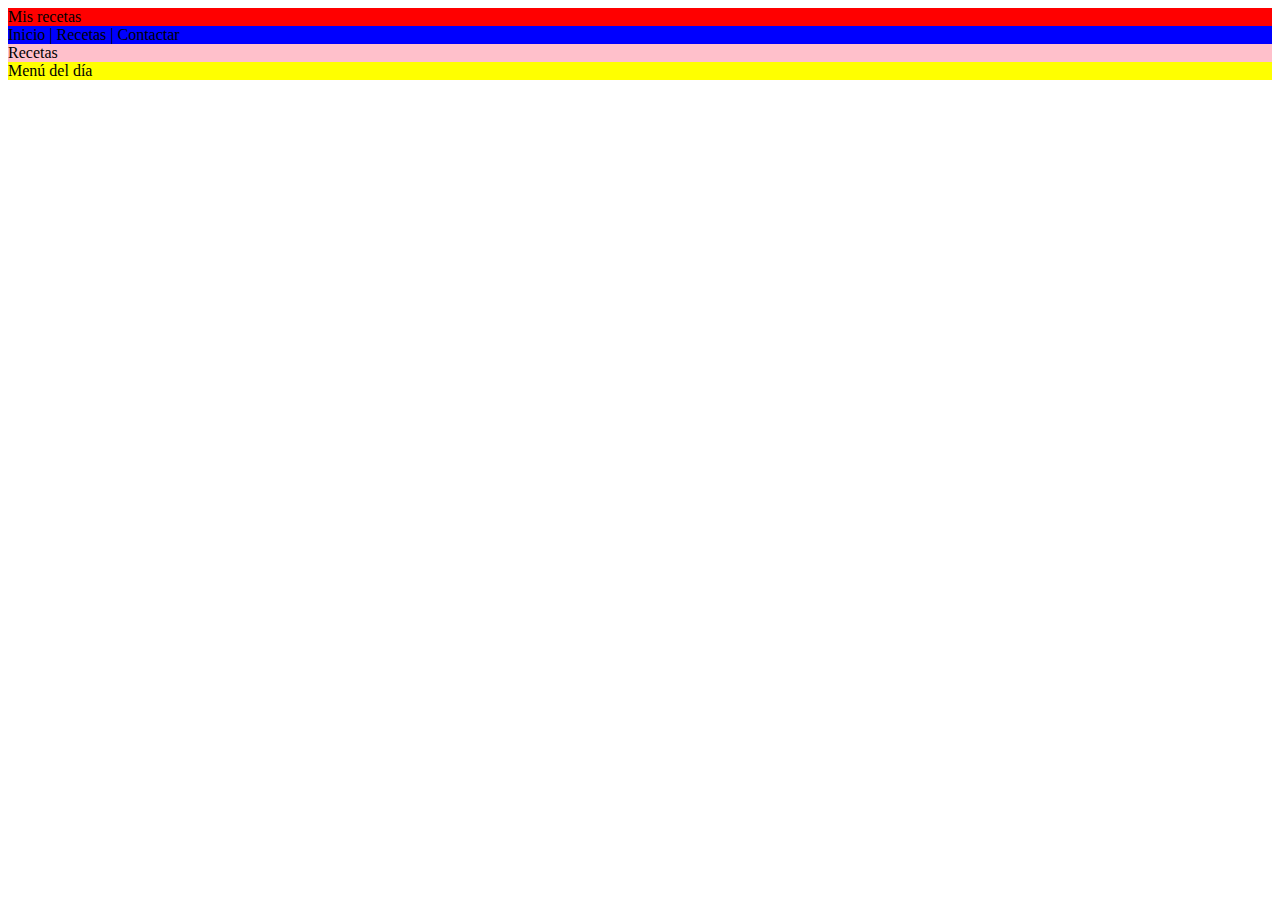
==== index.html @ a7ee2171 "esctructura basica de mi pagina web" ====
<!DOCTYPE html>
<html lang="es">
    <head>
        <meta charset="utf-8">
        <meta name="description" content="Web de recetas de cocina y menús del dia">
        <meta name="keywords" content="cocina, recetas, menús, gastronomia">
        <title>
            Mis recetas
        </title>
        <link rel="icon" href="https://www.flaticon.es/premium-icon/icons/svg/2330/2330924.svg">
    </head>

    <body>
        <div style="background-color: red;">Mis recetas</div>
        <div style="background-color: blue;">Inicio | Recetas | Contactar</div>
        <div style="background-color: green;">
            <div style="background-color: pink;">Recetas</div>
            <div style="background-color: yellow">Menú del día</div>
        </div>
    </body>

</html>
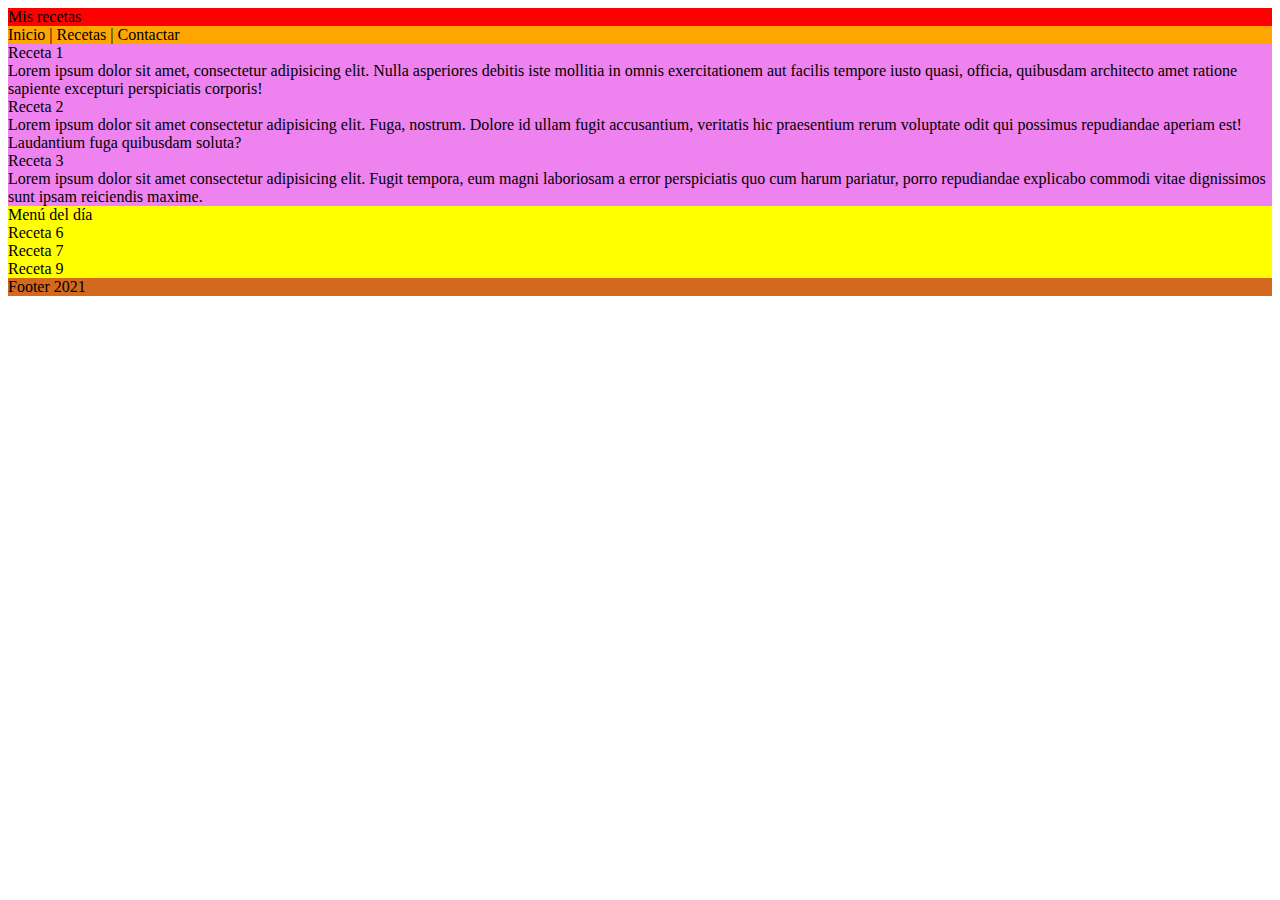
==== commit fea7f1e0: "Ejercicio completo con DIV." ====
--- a/index.html
+++ b/index.html
@@ -12,11 +12,33 @@
 
     <body>
         <div style="background-color: red;">Mis recetas</div>
-        <div style="background-color: blue;">Inicio | Recetas | Contactar</div>
+        <div style="background-color: orange;">Inicio | Recetas | Contactar</div>
         <div style="background-color: green;">
-            <div style="background-color: pink;">Recetas</div>
-            <div style="background-color: yellow">Menú del día</div>
+            <div style="background-color:blue;">
+                <div style="background-color:violet;">
+                    <div> Receta 1 </div>
+                    <div>Lorem ipsum dolor sit amet, consectetur adipisicing elit. Nulla asperiores debitis iste mollitia in omnis exercitationem aut facilis tempore iusto quasi, officia, quibusdam architecto amet ratione sapiente excepturi perspiciatis corporis! </div>
+                </div>
+                <div style="background-color:violet;">
+                    <div> Receta 2 </div>
+                    <div>Lorem ipsum dolor sit amet consectetur adipisicing elit. Fuga, nostrum. Dolore id ullam fugit accusantium, veritatis hic praesentium rerum voluptate odit qui possimus repudiandae aperiam est! Laudantium fuga quibusdam soluta?</div>
+                </div>
+                <div style="background-color:violet;">
+                    <div> Receta 3 </div>
+                    <div>Lorem ipsum dolor sit amet consectetur adipisicing elit. Fugit tempora, eum magni laboriosam a error perspiciatis quo cum harum pariatur, porro repudiandae explicabo commodi vitae dignissimos sunt ipsam reiciendis maxime.</div>
+                </div>
+            </div>
+            <div style="background-color: yellow;">
+                <div> Menú del día </div>
+                <div>
+                    <div> Receta 6 </div>
+                    <div> Receta 7 </div>
+                    <div> Receta 9 </div>
+                </div>
+            </div>    
         </div>
+        <div style="background-color: chocolate;">
+            Footer 2021 
+       </div>
     </body>
-
 </html>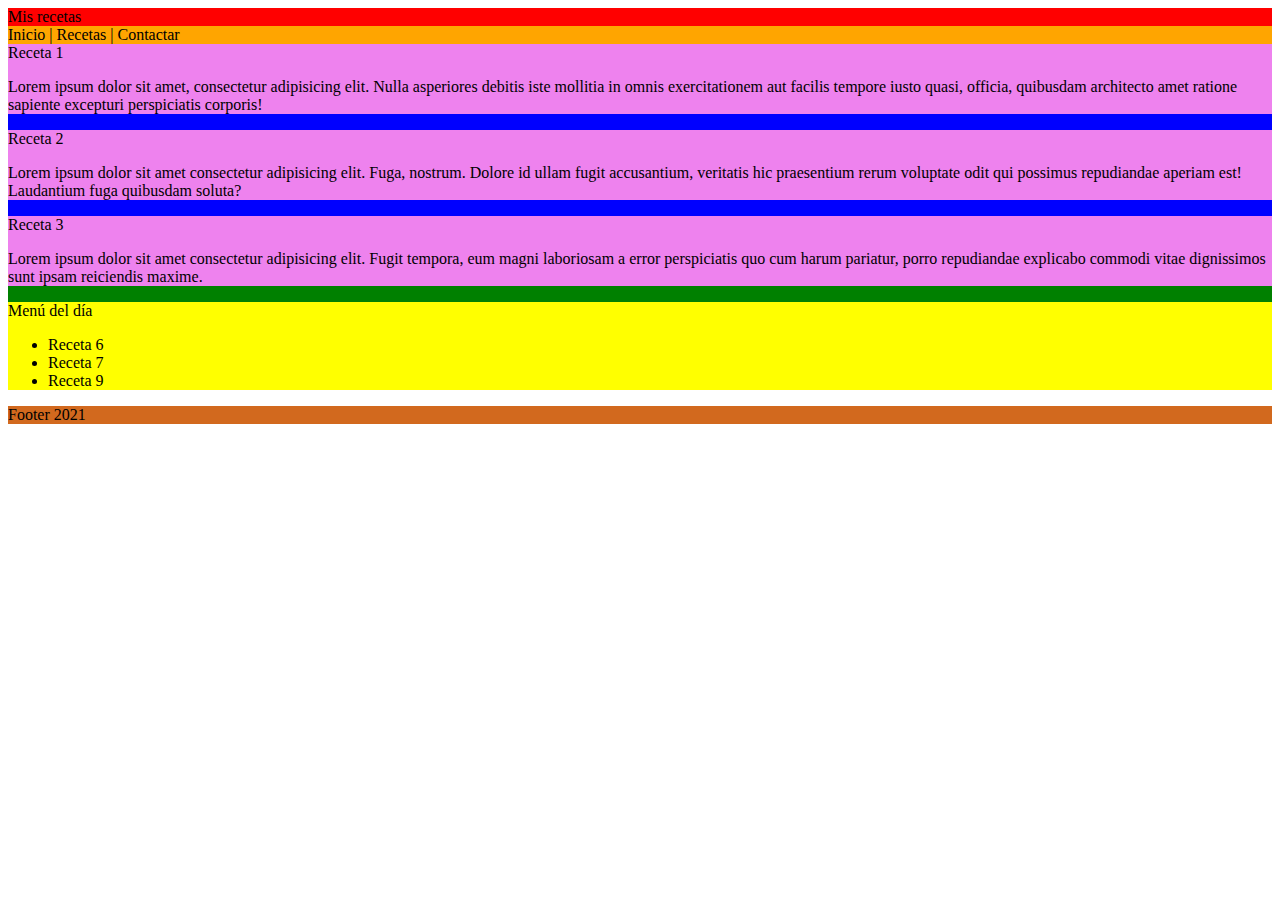
==== commit 87830192: "Estructura con etiquetas semanticas" ====
--- a/index.html
+++ b/index.html
@@ -9,36 +9,35 @@
         </title>
         <link rel="icon" href="https://www.flaticon.es/premium-icon/icons/svg/2330/2330924.svg">
     </head>
-
     <body>
-        <div style="background-color: red;">Mis recetas</div>
-        <div style="background-color: orange;">Inicio | Recetas | Contactar</div>
-        <div style="background-color: green;">
-            <div style="background-color:blue;">
-                <div style="background-color:violet;">
-                    <div> Receta 1 </div>
-                    <div>Lorem ipsum dolor sit amet, consectetur adipisicing elit. Nulla asperiores debitis iste mollitia in omnis exercitationem aut facilis tempore iusto quasi, officia, quibusdam architecto amet ratione sapiente excepturi perspiciatis corporis! </div>
-                </div>
-                <div style="background-color:violet;">
-                    <div> Receta 2 </div>
-                    <div>Lorem ipsum dolor sit amet consectetur adipisicing elit. Fuga, nostrum. Dolore id ullam fugit accusantium, veritatis hic praesentium rerum voluptate odit qui possimus repudiandae aperiam est! Laudantium fuga quibusdam soluta?</div>
-                </div>
-                <div style="background-color:violet;">
-                    <div> Receta 3 </div>
-                    <div>Lorem ipsum dolor sit amet consectetur adipisicing elit. Fugit tempora, eum magni laboriosam a error perspiciatis quo cum harum pariatur, porro repudiandae explicabo commodi vitae dignissimos sunt ipsam reiciendis maxime.</div>
-                </div>
-            </div>
-            <div style="background-color: yellow;">
-                <div> Menú del día </div>
-                <div>
-                    <div> Receta 6 </div>
-                    <div> Receta 7 </div>
-                    <div> Receta 9 </div>
-                </div>
-            </div>    
-        </div>
-        <div style="background-color: chocolate;">
+        <header style="background-color: red;">Mis recetas</header>
+        <nav style="background-color: orange;">Inicio | Recetas | Contactar</nav>
+        <main style="background-color: green;">
+            <section style="background-color:blue;">
+                <article style="background-color:violet;">
+                    <header> Receta 1 </header>
+                    <p>Lorem ipsum dolor sit amet, consectetur adipisicing elit. Nulla asperiores debitis iste mollitia in omnis exercitationem aut facilis tempore iusto quasi, officia, quibusdam architecto amet ratione sapiente excepturi perspiciatis corporis! </p>
+                </article>
+                <article style="background-color:violet;">
+                    <header> Receta 2 </header>
+                    <p>Lorem ipsum dolor sit amet consectetur adipisicing elit. Fuga, nostrum. Dolore id ullam fugit accusantium, veritatis hic praesentium rerum voluptate odit qui possimus repudiandae aperiam est! Laudantium fuga quibusdam soluta?</p>
+                </article>
+                <article style="background-color:violet;">
+                    <header> Receta 3 </header>
+                    <p>Lorem ipsum dolor sit amet consectetur adipisicing elit. Fugit tempora, eum magni laboriosam a error perspiciatis quo cum harum pariatur, porro repudiandae explicabo commodi vitae dignissimos sunt ipsam reiciendis maxime.</p>
+                </article>
+            </section>
+            <aside style="background-color: yellow;">
+                <header> Menú del día </header>
+                <ul>
+                    <li> Receta 6 </li>
+                    <li> Receta 7 </li>
+                    <li> Receta 9 </li>
+                </ul>
+            </aside>    
+        </main>
+        <footer style="background-color: chocolate;">
             Footer 2021 
-       </div>
+       </footer>
     </body>
 </html>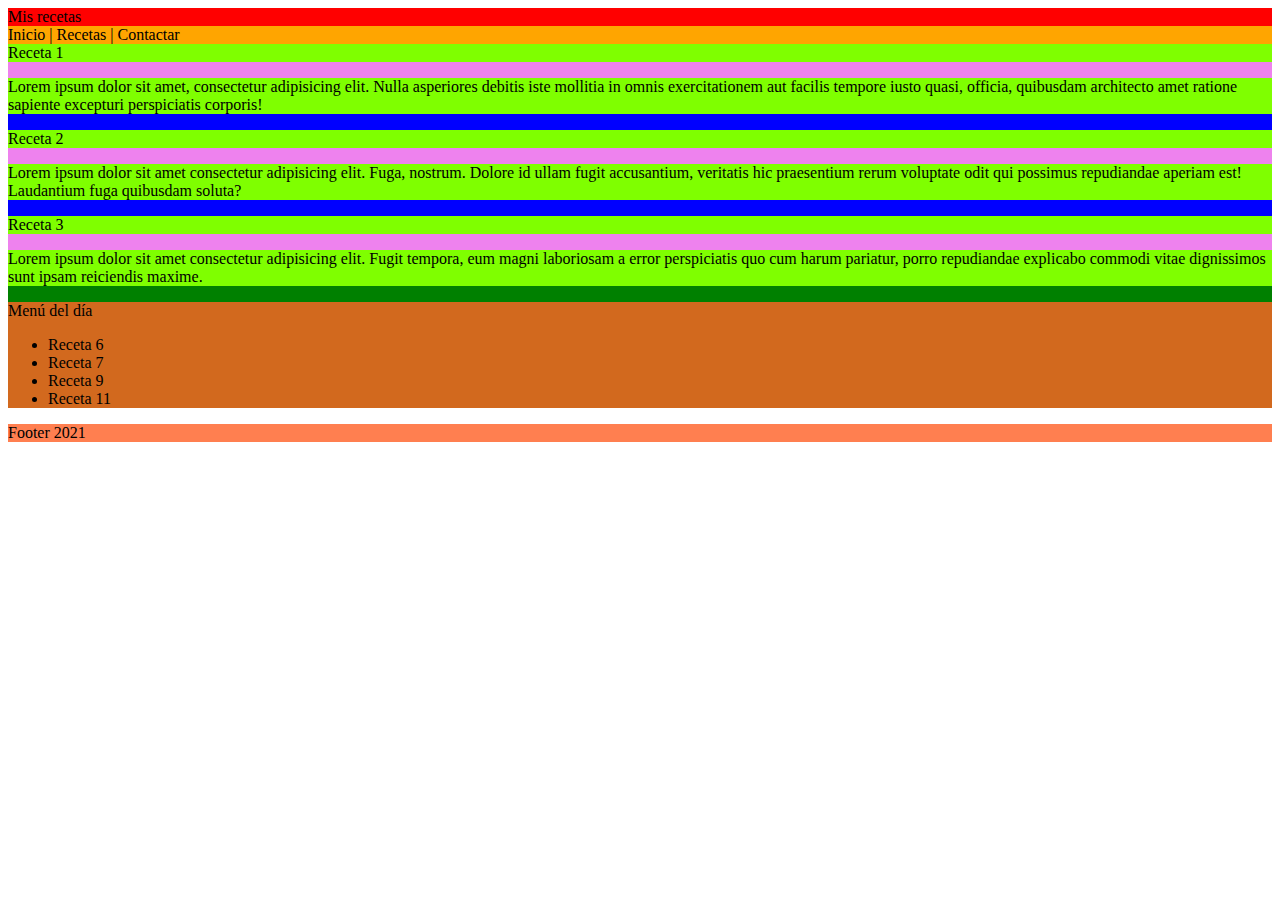
==== commit d5e9c2be: "Se incluye página de prueba de etiquetas HTML" ====
--- a/index.html
+++ b/index.html
@@ -15,28 +15,29 @@
         <main style="background-color: green;">
             <section style="background-color:blue;">
                 <article style="background-color:violet;">
-                    <header> Receta 1 </header>
-                    <p>Lorem ipsum dolor sit amet, consectetur adipisicing elit. Nulla asperiores debitis iste mollitia in omnis exercitationem aut facilis tempore iusto quasi, officia, quibusdam architecto amet ratione sapiente excepturi perspiciatis corporis! </p>
+                    <header style="background-color: chartreuse;"> Receta 1 </header>
+                    <p style="background-color: chartreuse;">Lorem ipsum dolor sit amet, consectetur adipisicing elit. Nulla asperiores debitis iste mollitia in omnis exercitationem aut facilis tempore iusto quasi, officia, quibusdam architecto amet ratione sapiente excepturi perspiciatis corporis! </p>
                 </article>
                 <article style="background-color:violet;">
-                    <header> Receta 2 </header>
-                    <p>Lorem ipsum dolor sit amet consectetur adipisicing elit. Fuga, nostrum. Dolore id ullam fugit accusantium, veritatis hic praesentium rerum voluptate odit qui possimus repudiandae aperiam est! Laudantium fuga quibusdam soluta?</p>
+                    <header style="background-color: chartreuse;"> Receta 2 </header>
+                    <p style="background-color: chartreuse;">Lorem ipsum dolor sit amet consectetur adipisicing elit. Fuga, nostrum. Dolore id ullam fugit accusantium, veritatis hic praesentium rerum voluptate odit qui possimus repudiandae aperiam est! Laudantium fuga quibusdam soluta?</p>
                 </article>
                 <article style="background-color:violet;">
-                    <header> Receta 3 </header>
-                    <p>Lorem ipsum dolor sit amet consectetur adipisicing elit. Fugit tempora, eum magni laboriosam a error perspiciatis quo cum harum pariatur, porro repudiandae explicabo commodi vitae dignissimos sunt ipsam reiciendis maxime.</p>
+                    <header style="background-color: chartreuse;"> Receta 3 </header>
+                    <p style="background-color: chartreuse;">Lorem ipsum dolor sit amet consectetur adipisicing elit. Fugit tempora, eum magni laboriosam a error perspiciatis quo cum harum pariatur, porro repudiandae explicabo commodi vitae dignissimos sunt ipsam reiciendis maxime.</p>
                 </article>
             </section>
-            <aside style="background-color: yellow;">
+            <aside style="background-color:chocolate;">
                 <header> Menú del día </header>
                 <ul>
                     <li> Receta 6 </li>
                     <li> Receta 7 </li>
                     <li> Receta 9 </li>
+                    <li> Receta 11 </li>
                 </ul>
             </aside>    
         </main>
-        <footer style="background-color: chocolate;">
+        <footer style="background-color:coral;">
             Footer 2021 
        </footer>
     </body>
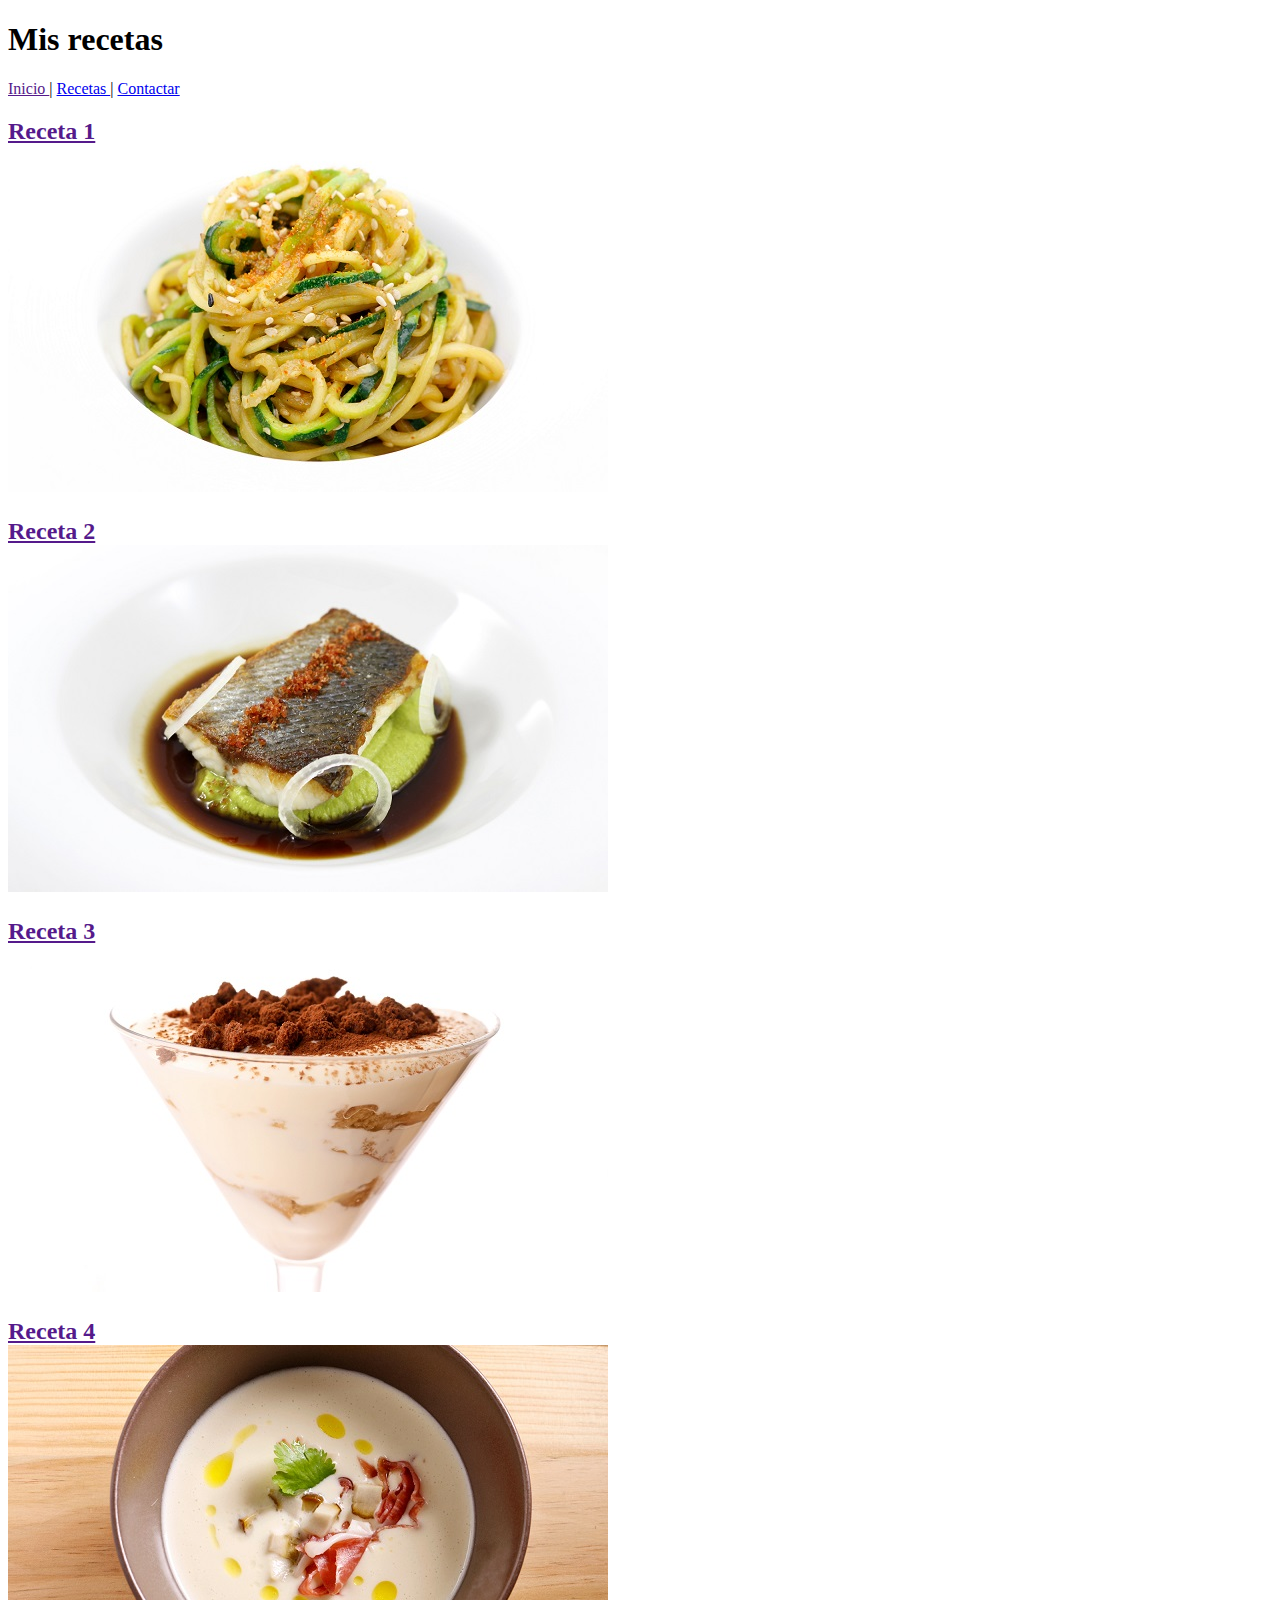
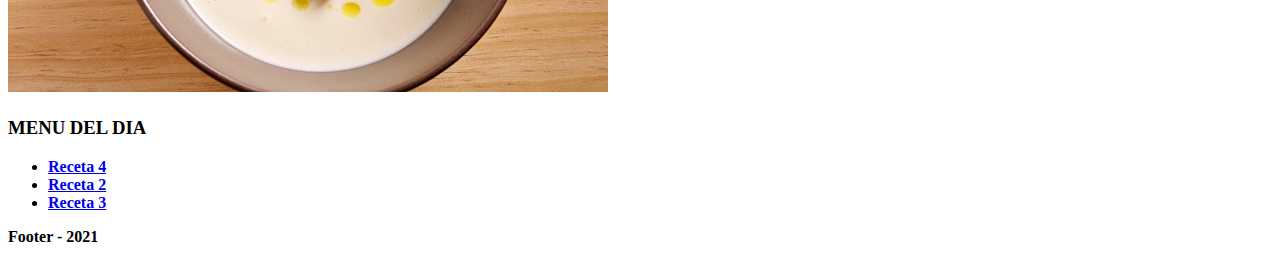
==== commit 32c55ce1: "Nueva estructura base de Mis recetas" ====
--- a/index.html
+++ b/index.html
@@ -1,44 +1,36 @@
 <!DOCTYPE html>
 <html lang="es">
     <head>
-        <meta charset="utf-8">
-        <meta name="description" content="Web de recetas de cocina y menús del dia">
-        <meta name="keywords" content="cocina, recetas, menús, gastronomia">
-        <title>
-            Mis recetas
-        </title>
-        <link rel="icon" href="https://www.flaticon.es/premium-icon/icons/svg/2330/2330924.svg">
+        <meta charset="UTF-8">  
+        <title> Mis recetas </title>
     </head>
     <body>
-        <header style="background-color: red;">Mis recetas</header>
-        <nav style="background-color: orange;">Inicio | Recetas | Contactar</nav>
-        <main style="background-color: green;">
-            <section style="background-color:blue;">
-                <article style="background-color:violet;">
-                    <header style="background-color: chartreuse;"> Receta 1 </header>
-                    <p style="background-color: chartreuse;">Lorem ipsum dolor sit amet, consectetur adipisicing elit. Nulla asperiores debitis iste mollitia in omnis exercitationem aut facilis tempore iusto quasi, officia, quibusdam architecto amet ratione sapiente excepturi perspiciatis corporis! </p>
-                </article>
-                <article style="background-color:violet;">
-                    <header style="background-color: chartreuse;"> Receta 2 </header>
-                    <p style="background-color: chartreuse;">Lorem ipsum dolor sit amet consectetur adipisicing elit. Fuga, nostrum. Dolore id ullam fugit accusantium, veritatis hic praesentium rerum voluptate odit qui possimus repudiandae aperiam est! Laudantium fuga quibusdam soluta?</p>
-                </article>
-                <article style="background-color:violet;">
-                    <header style="background-color: chartreuse;"> Receta 3 </header>
-                    <p style="background-color: chartreuse;">Lorem ipsum dolor sit amet consectetur adipisicing elit. Fugit tempora, eum magni laboriosam a error perspiciatis quo cum harum pariatur, porro repudiandae explicabo commodi vitae dignissimos sunt ipsam reiciendis maxime.</p>
-                </article>
+        <h1> Mis recetas </h1>
+        <nav>
+            <a href=""> Inicio </a>
+            |
+            <a href="recetas.html"> Recetas </a>
+            |
+            <a href="contactar.html"> Contactar </a>
+        </nav>
+        <main>
+            <section>
+                <h2 id="rec1"> <a href=""> Receta 1 <br> <img src="_resources/espaguetis-de-calabacin.jpg"></a></h2>
+                <h2 id="rec2"> <a href=""> Receta 2 <br> <img src="_resources/lubina-con-hummus-de-guisantes.jpg"></a></h2>
+                <h2 id="rec3"> <a href=""> Receta 3 <br> <img src="_resources/tiramisu-express.jpg"></a></h2>
+                <h2 id="rec4"> <a href=""> Receta 4 <br> <img src="_resources/vichyssoise-de-esparragos-blancos.jpg"></a></h2>
             </section>
-            <aside style="background-color:chocolate;">
-                <header> Menú del día </header>
+            <aside>
+                <h3> MENU DEL DIA </h3>
                 <ul>
-                    <li> Receta 6 </li>
-                    <li> Receta 7 </li>
-                    <li> Receta 9 </li>
-                    <li> Receta 11 </li>
+                    <li><a href="#rec4"> <strong> Receta 4 </strong> </a> </li>
+                    <li><a href="#rec2"> <strong> Receta 2 </strong> </a> </li>
+                    <li><a href="#rec3"> <strong> Receta 3 </strong> </a> </li>
                 </ul>
-            </aside>    
+            </aside>
         </main>
-        <footer style="background-color:coral;">
-            Footer 2021 
-       </footer>
+        <footer>
+            <p><strong> Footer - 2021 </strong></p>
+        </footer>
     </body>
-</html>+</html>
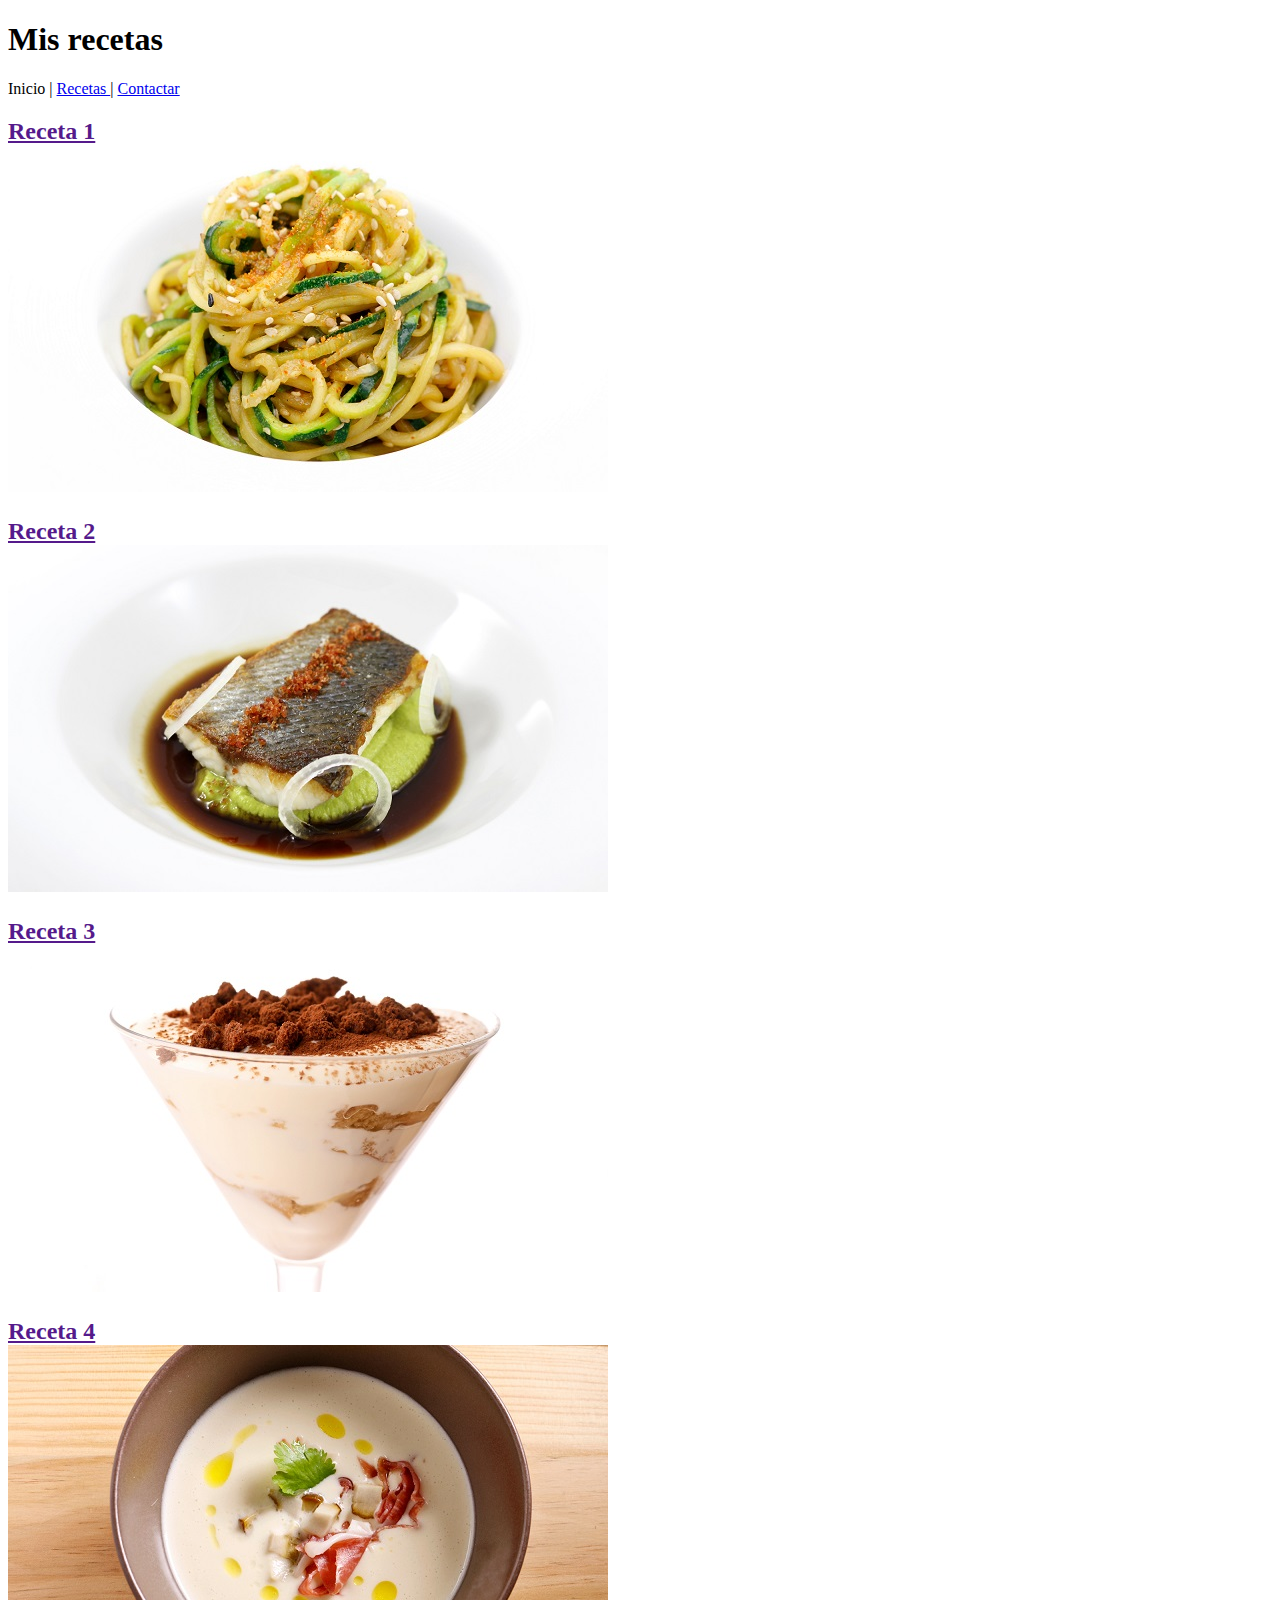
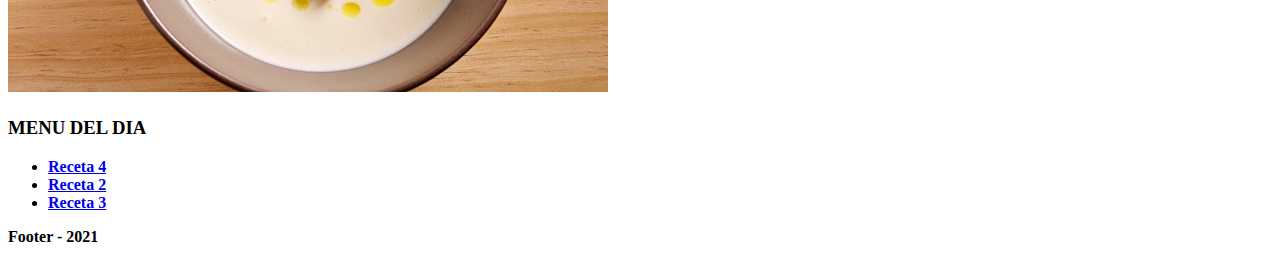
==== commit 3d2fbff6: "Incluye los html recetas, receta y contactar" ====
--- a/index.html
+++ b/index.html
@@ -7,7 +7,7 @@
     <body>
         <h1> Mis recetas </h1>
         <nav>
-            <a href=""> Inicio </a>
+            Inicio
             |
             <a href="recetas.html"> Recetas </a>
             |
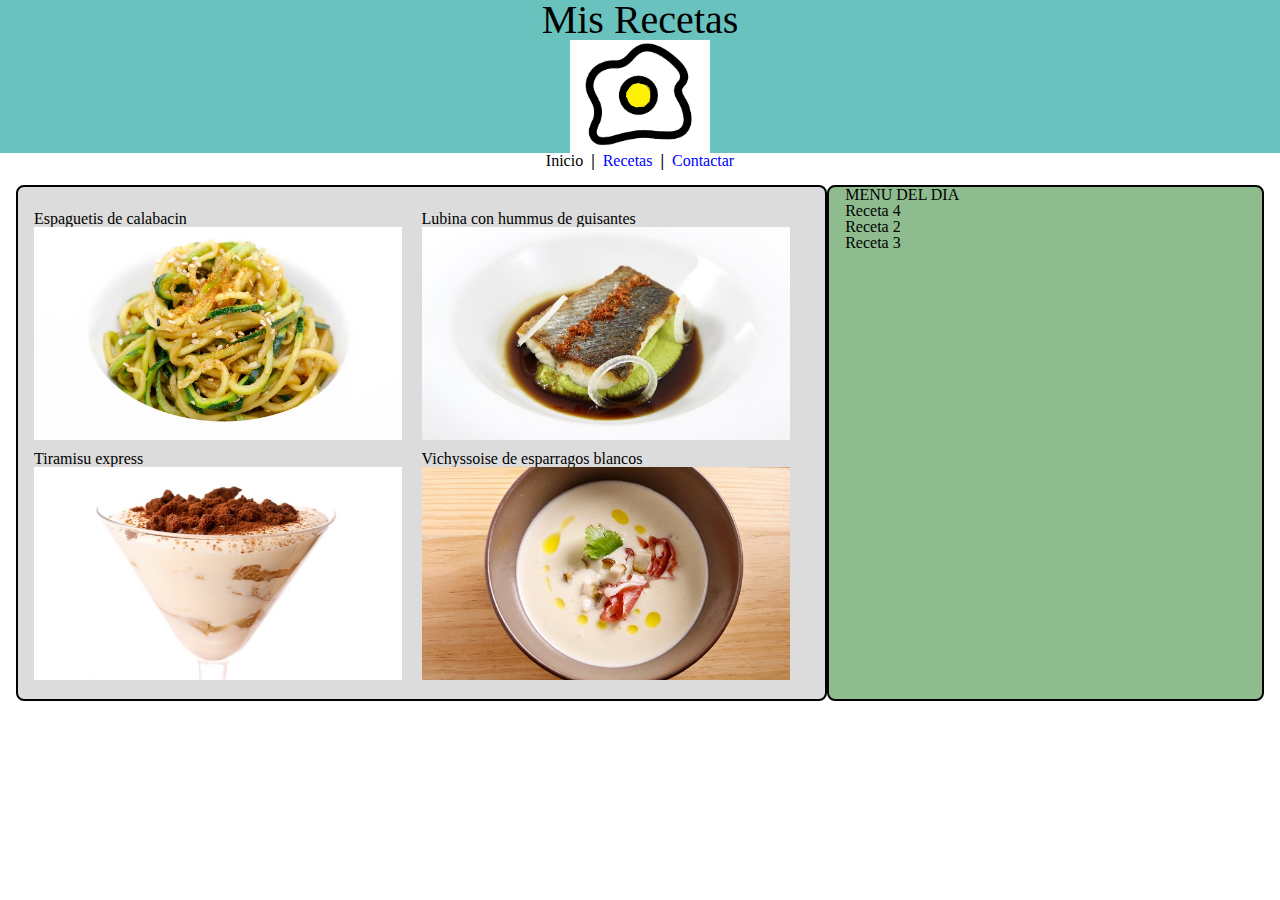
==== commit a5c4a7f3: "Pruebas incompletas del index" ====
--- a/index.html
+++ b/index.html
@@ -3,34 +3,68 @@
     <head>
         <meta charset="UTF-8">  
         <title> Mis recetas </title>
+        <meta name="viewport" content="with=device-width, initial-scale=1.0">
+        <meta name="description" content="Página web sobre mis recetas">
+        <meta name="keywords" content="recetas, gastronomía, menú">
+        <link rel="stylesheet" href="css/style.css">
+        <link rel="icon" href="images/logo.png">
+        <link rel="preconnect" href="https://fonts.gstatic.com">
+        <link href="https://fonts.googleapis.com/css2?family=Open+Sans:wght@400;600;700&display=swap" rel="stylesheet"> 
     </head>
     <body>
-        <h1> Mis recetas </h1>
-        <nav>
-            Inicio
-            |
-            <a href="recetas.html"> Recetas </a>
-            |
-            <a href="contactar.html"> Contactar </a>
+        <header id="header" >
+            <h1 class="fnt-xxl">Mis Recetas</h1>
+            <img id="header-img" src="images/logo.png" alt="Mis Recetas" >
+        </header>
+        
+        <nav class="nav-ppal">
+            <span>Inicio</span>
+            <span class="separator">|</span>
+            <a class="txt-azul txt-under" href="recetas.html">Recetas</a>
+            <span class="separator">|</span>
+            <a class="txt-azul txt-under" href="contactar.html">Contactar</a>
         </nav>
-        <main>
-            <section>
-                <h2 id="rec1"> <a href=""> Receta 1 <br> <img src="_resources/espaguetis-de-calabacin.jpg"></a></h2>
-                <h2 id="rec2"> <a href=""> Receta 2 <br> <img src="_resources/lubina-con-hummus-de-guisantes.jpg"></a></h2>
-                <h2 id="rec3"> <a href=""> Receta 3 <br> <img src="_resources/tiramisu-express.jpg"></a></h2>
-                <h2 id="rec4"> <a href=""> Receta 4 <br> <img src="_resources/vichyssoise-de-esparragos-blancos.jpg"></a></h2>
+        
+        <main class="grid">
+        
+            <section class="container-65">
+                <div class="grid">
+                    <div class="container-50">
+                        <h2 > Espaguetis de calabacin </h2>
+                        <img class="img-md" src="_resources/espaguetis-de-calabacin.jpg">
+                    </div>
+                    <div class="container-50">
+                        <h2> Lubina con hummus de guisantes </h2>
+                        <img class="img-md" src="_resources/lubina-con-hummus-de-guisantes.jpg">
+                    </div>
+                    <div class="container-50">
+                        <h2> Tiramisu express </h2>
+                        <img class="img-md" src="_resources/tiramisu-express.jpg">
+                    </div>
+                    <div class="container-50">
+                        <h2> Vichyssoise de esparragos blancos </h2>
+                        <img class="img-md" src="_resources/vichyssoise-de-esparragos-blancos.jpg">
+                    </div>
+                </div>
             </section>
-            <aside>
+            
+            <aside  class="container-35">
                 <h3> MENU DEL DIA </h3>
-                <ul>
-                    <li><a href="#rec4"> <strong> Receta 4 </strong> </a> </li>
-                    <li><a href="#rec2"> <strong> Receta 2 </strong> </a> </li>
-                    <li><a href="#rec3"> <strong> Receta 3 </strong> </a> </li>
-                </ul>
+                        <ul>
+                            <li><a href=""> <strong> Receta 4 </strong> </a> </li>
+                            <li><a href=""> <strong> Receta 2 </strong> </a> </li>
+                            <li><a href=""> <strong> Receta 3 </strong> </a> </li>
+                        </ul>
+                    
             </aside>
+
         </main>
+        </div>  
+        <!--
         <footer>
             <p><strong> Footer - 2021 </strong></p>
         </footer>
+
+        -->        
     </body>
 </html>
--- a/css/style.css
+++ b/css/style.css
@@ -0,0 +1,7 @@
+@import 'reset.css';
+@import 'basic.css';
+@import 'header.css';
+@import 'nav.css';
+@import 'text.css';
+@import 'layout.css';
+@import 'grid.css';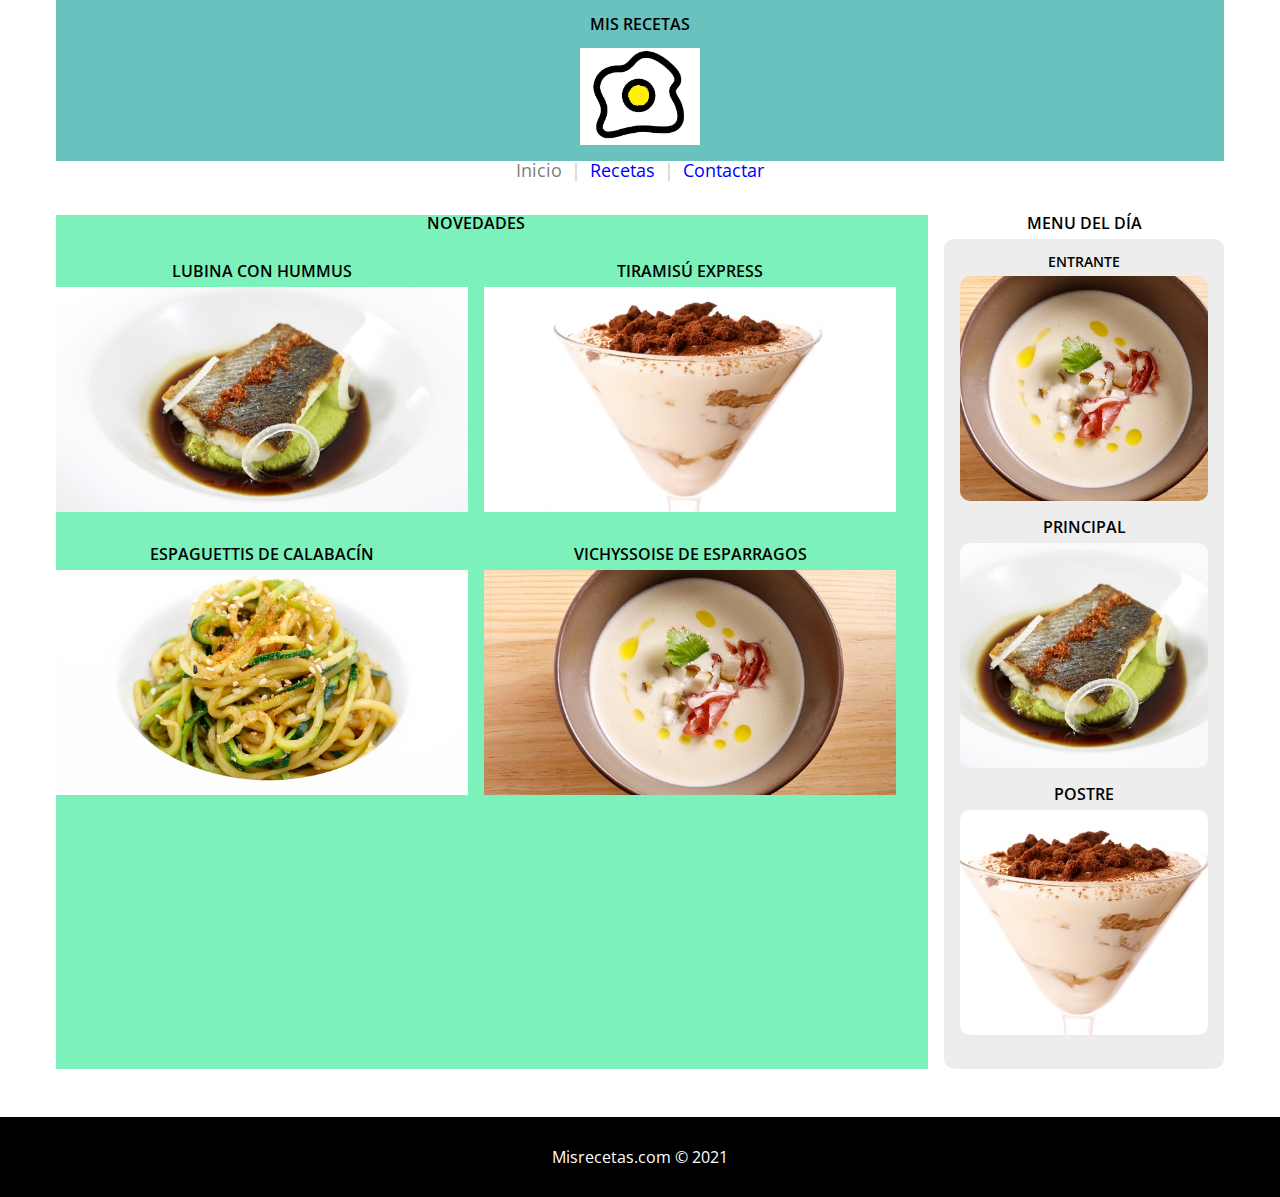
==== commit adf45b1f: "commit antes de añadir misrecetaswp" ====
--- a/index.html
+++ b/index.html
@@ -1,70 +1,98 @@
 <!DOCTYPE html>
 <html lang="es">
+
     <head>
-        <meta charset="UTF-8">  
-        <title> Mis recetas </title>
+        <meta charset="utf-8">
+        <title>Mis recetas</title>
         <meta name="viewport" content="with=device-width, initial-scale=1.0">
         <meta name="description" content="Página web sobre mis recetas">
-        <meta name="keywords" content="recetas, gastronomía, menú">
-        <link rel="stylesheet" href="css/style.css">
+        <meta name="keywords" content="recetas, gastronomía, comer">
         <link rel="icon" href="images/logo.png">
+        <link rel="stylesheet" href="css/style.css">  
         <link rel="preconnect" href="https://fonts.gstatic.com">
         <link href="https://fonts.googleapis.com/css2?family=Open+Sans:wght@400;600;700&display=swap" rel="stylesheet"> 
     </head>
+
     <body>
-        <header id="header" >
-            <h1 class="fnt-xxl">Mis Recetas</h1>
-            <img id="header-img" src="images/logo.png" alt="Mis Recetas" >
-        </header>
+        <div class="container">
+<!--
+            <header id="header" class="block-center-row mb-3">  
+            <img src="images/logo.png" alt="Mis recetas">
+            </header> 
+-->            
+            <header id="header" >
+                <h2 class="head-strong  mb-1"> Mis Recetas </h1>
+                <img src="images/logo.png" alt="Mis Recetas" >
+            </header>
+            
+            <nav class="nav-main fnt-lg block-center-row mb-2">
+                <ul>
+                    <li>Inicio</li>
+                    <li class="separator">|</li>
+                    <li><a href="">Recetas</a></li>
+                    <li class="separator">|</li>
+                    <li><a href="">Contactar</a></li>                      
+                </ul>                             
+            </nav>
+
+    
+            <main class="grid">
+                
+                    <section class="col-desk-9 col-tab-8 col-mob-12 separator-block bg-green" >  
+                        <h2 class="head-strong txt-center mb-2">NOVEDADES</h2>
+                        <div class="grid">
+                            <div class="col-desk-6 col-tab-6 col-mob-6 mb-2">
+                                <h2 class="head-strong txt-center mb-05">Lubina con hummus</h2>                            
+                                <img class="img-md" src="_resources/lubina-con-hummus-de-guisantes.jpg">
+                            </div>
+                            <div class="col-desk-6 col-tab-6 col-mob-6 mb-2">
+                                <h2 class="head-strong txt-center mb-05">Tiramisú express</h2>
+                                <img class="img-md" src="_resources/tiramisu-express.jpg">
+                            </div>
+                            <div class="col-desk-6 col-tab-6 col-mob-6 mb-2">
+                                <h2 class="head-strong txt-center mb-05">Espaguettis de calabacín</h2>
+                                <img class="img-md" src="_resources/espaguetis-de-calabacin.jpg">
+                            </div>
+                            <div class="col-desk-6 col-tab-6 col-mob-6 mb-2">
+                                <h2 class="head-strong txt-center mb-05">Vichyssoise de esparragos</h2>
+                                <img class="img-md" src="_resources/vichyssoise-de-esparragos-blancos.jpg">
+                            </div>
+                           
+                        </div>
+                    </section>
+                    <aside class="col-desk-3 col-tab-4 col-mob-12">  
+                        
+                        <h2 class="head-strong txt-center mb-05">Menu del día</h2>
+
+                        <div class="bg-light pad-1 rounded">
+                            <div class="grid">
+                                <div class="col-mob-4 mb-1">
+                                    <h3 class="fnt-md head-strong mb-05 txt-center">Entrante</h3>
+                                    <img class="img-md rounded" src="_resources/vichyssoise-de-esparragos-blancos.jpg">
+                                </div>
+                                <div class="col-mob-4 mb-1">
+                                    <h3 class="head-strong mb-05 txt-center">Principal</h3>
+                                    <img class="img-md rounded" src="_resources/lubina-con-hummus-de-guisantes.jpg">
+                                </div>
+                                <div class="col-mob-4 mb-1">
+                                    <h3 class="head-strong mb-05 txt-center">Postre</h3>
+                                    <img class="img-md rounded" src="_resources/tiramisu-express.jpg">
+                                </div>
+                            </div>                            
+                        </div>    
+                        
+                    </aside>
+               
+            </main>
+
+            <div class="mb-3"></div>    
+            <footer id="footer" class="pad-2 row-full block-center-row">
+                Misrecetas.com © 2021
+            </footer>
+
+        </div>
         
-        <nav class="nav-ppal">
-            <span>Inicio</span>
-            <span class="separator">|</span>
-            <a class="txt-azul txt-under" href="recetas.html">Recetas</a>
-            <span class="separator">|</span>
-            <a class="txt-azul txt-under" href="contactar.html">Contactar</a>
-        </nav>
-        
-        <main class="grid">
-        
-            <section class="container-65">
-                <div class="grid">
-                    <div class="container-50">
-                        <h2 > Espaguetis de calabacin </h2>
-                        <img class="img-md" src="_resources/espaguetis-de-calabacin.jpg">
-                    </div>
-                    <div class="container-50">
-                        <h2> Lubina con hummus de guisantes </h2>
-                        <img class="img-md" src="_resources/lubina-con-hummus-de-guisantes.jpg">
-                    </div>
-                    <div class="container-50">
-                        <h2> Tiramisu express </h2>
-                        <img class="img-md" src="_resources/tiramisu-express.jpg">
-                    </div>
-                    <div class="container-50">
-                        <h2> Vichyssoise de esparragos blancos </h2>
-                        <img class="img-md" src="_resources/vichyssoise-de-esparragos-blancos.jpg">
-                    </div>
-                </div>
-            </section>
-            
-            <aside  class="container-35">
-                <h3> MENU DEL DIA </h3>
-                        <ul>
-                            <li><a href=""> <strong> Receta 4 </strong> </a> </li>
-                            <li><a href=""> <strong> Receta 2 </strong> </a> </li>
-                            <li><a href=""> <strong> Receta 3 </strong> </a> </li>
-                        </ul>
-                    
-            </aside>
+       
+    </body>
 
-        </main>
-        </div>  
-        <!--
-        <footer>
-            <p><strong> Footer - 2021 </strong></p>
-        </footer>
-
-        -->        
-    </body>
-</html>
+</html>--- a/css/style.css
+++ b/css/style.css
@@ -1,7 +1,12 @@
 @import 'reset.css';
 @import 'basic.css';
 @import 'header.css';
+@import 'footer.css';
+@import 'layout.css';
+@import 'text.css';
+@import 'grid.css';
+@import 'heading.css';
+@import 'image.css';
 @import 'nav.css';
-@import 'text.css';
-@import 'layout.css';
-@import 'grid.css';+@import 'utils.css';
+@import 'link.css';